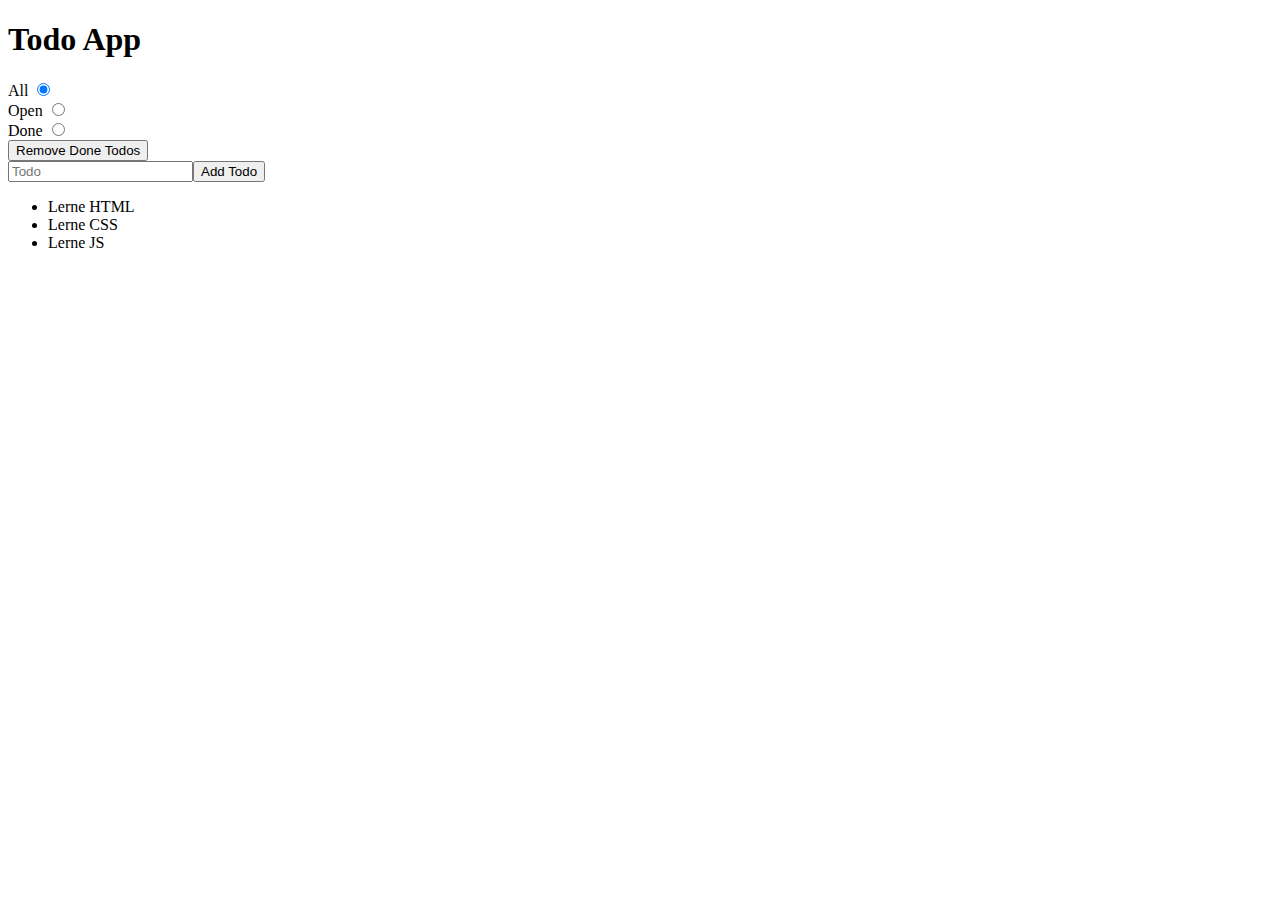
==== to-do-app/index.html @ cb598d4b "chore:starting-to-do-app-task" ====
<!DOCTYPE html>
<html lang="en">

<head>
    <link rel="stylesheet" href="style.css">
    <meta charset="UTF-8">
    <meta name="viewport" content="width=device-width, initial-scale=1.0">
    <title>Todo App</title>
</head>

<body>
    <header>
        <h1>Todo App</h1>
    </header>
    <main>
        <div>
            <label>All</label>
            <input type="radio" name="All" id="radio-all" checked>
        </div>
        <div>
            <label>Open</label>
            <input type="radio" name="All" id="radio-open">
        </div>
        <div>
            <label>Done</label>
            <input type="radio" name="All" id="radio-done">
        </div>
    </main>
    <button id="btn-remove">Remove Done Todos</button>
    <div class="list-wrapper">
        <input type="text" id="new-todo" placeholder="Todo"><button id="btn-new-todo">Add Todo</button>
        <ul id="list"></ul>
    </div>

    <script src="script.js"></script>
</body>

</html>
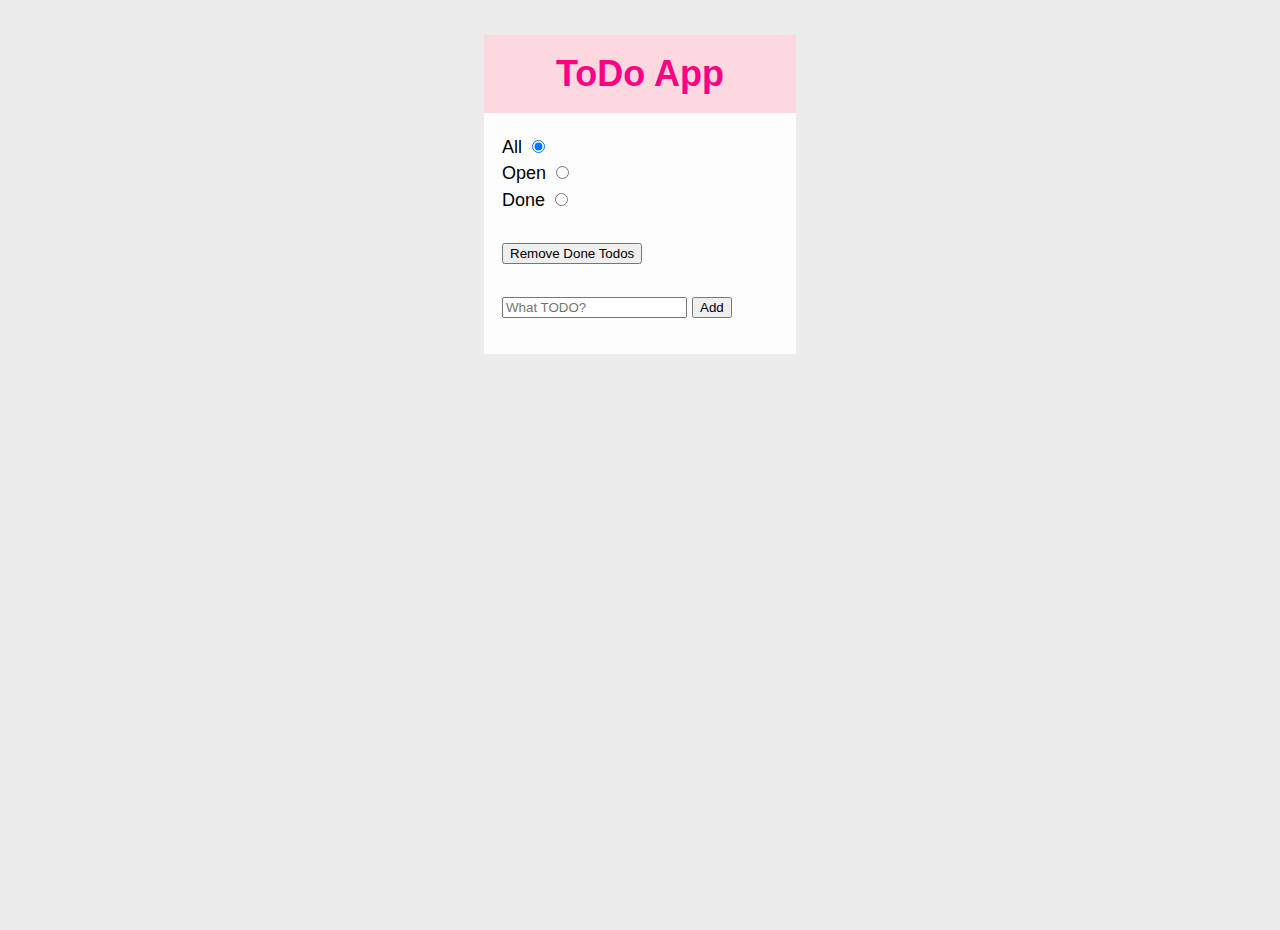
==== commit 47d73485: "chore:adds to-do-app" ====
--- a/to-do-app/index.html
+++ b/to-do-app/index.html
@@ -2,36 +2,47 @@
 <html lang="en">
 
 <head>
-    <link rel="stylesheet" href="style.css">
     <meta charset="UTF-8">
+    <meta http-equiv="X-UA-Compatible" content="IE=edge">
     <meta name="viewport" content="width=device-width, initial-scale=1.0">
-    <title>Todo App</title>
+    <title>ToDo App</title>
+    <link rel="stylesheet" href="style.css" . />
 </head>
 
+
 <body>
-    <header>
-        <h1>Todo App</h1>
-    </header>
-    <main>
-        <div>
-            <label>All</label>
-            <input type="radio" name="All" id="radio-all" checked>
-        </div>
-        <div>
-            <label>Open</label>
-            <input type="radio" name="All" id="radio-open">
-        </div>
-        <div>
-            <label>Done</label>
-            <input type="radio" name="All" id="radio-done">
-        </div>
+    <div class="container">
+        <header>
+            <h1>ToDo App</h1>
+        </header>
+        <main>
+            <div>
+                <label>All</label>
+                <!--
+                alle input/type=radio benötigen den gleichen "name" damit sie zusammenhängen. "checked" in einem input feld = der default ausgelöste radio button.
+                -->
+                <input type="radio" name="filter" id="radioInputAll" checked />
+            </div>
+            <div>
+                <label>Open</label>
+                <input type="radio" name="filter" id="radioInputOpen"></input>
+            </div>
+            <div>
+                <label>Done</label>
+                <input type="radio" name="filter" id="radioInputDone"></input>
+            </div>
+
+            <button id="remove">Remove Done Todos</button>
+
+            <div>
+                <input type="text" placeholder="What TODO?" id="newToDoInput" name="todo"></input>
+                <button id="add-todo">Add</button>
+                <ul id="list">
+                    <li></li>
+                </ul>
+            </div>
+    </div>
     </main>
-    <button id="btn-remove">Remove Done Todos</button>
-    <div class="list-wrapper">
-        <input type="text" id="new-todo" placeholder="Todo"><button id="btn-new-todo">Add Todo</button>
-        <ul id="list"></ul>
-    </div>
-
     <script src="script.js"></script>
 </body>
 
--- a/to-do-app/style.css
+++ b/to-do-app/style.css
@@ -0,0 +1,54 @@
+*,
+*:before,
+*:after {
+  box-sizing: inherit;
+}
+
+html,
+body {
+  height: 100%;
+}
+
+html {
+  font-family: "Franklin Gothic Medium", "Arial Narrow", Arial, sans-serif;
+  font-size: large;
+}
+
+body {
+  display: flex;
+  flex-direction: column;
+  align-items: center;
+  margin: 30px;
+  background-color: rgb(237, 236, 236);
+}
+
+.container {
+  background-color: rgb(254, 253, 253);
+}
+
+h1 {
+  color: rgb(254, 0, 131);
+  margin: 0rem;
+}
+
+header {
+  padding-top: 1rem;
+  padding-left: 4rem;
+  padding-right: 4rem;
+  padding-bottom: 1rem;
+  background-color: rgb(252, 217, 223);
+}
+
+main {
+  padding: 1rem;
+}
+
+#remove {
+  margin-top: 1.5rem;
+  margin-bottom: 1.5rem;
+}
+
+div {
+  margin-top: 0.3rem;
+  margin-bottom: 0.3rem;
+}
